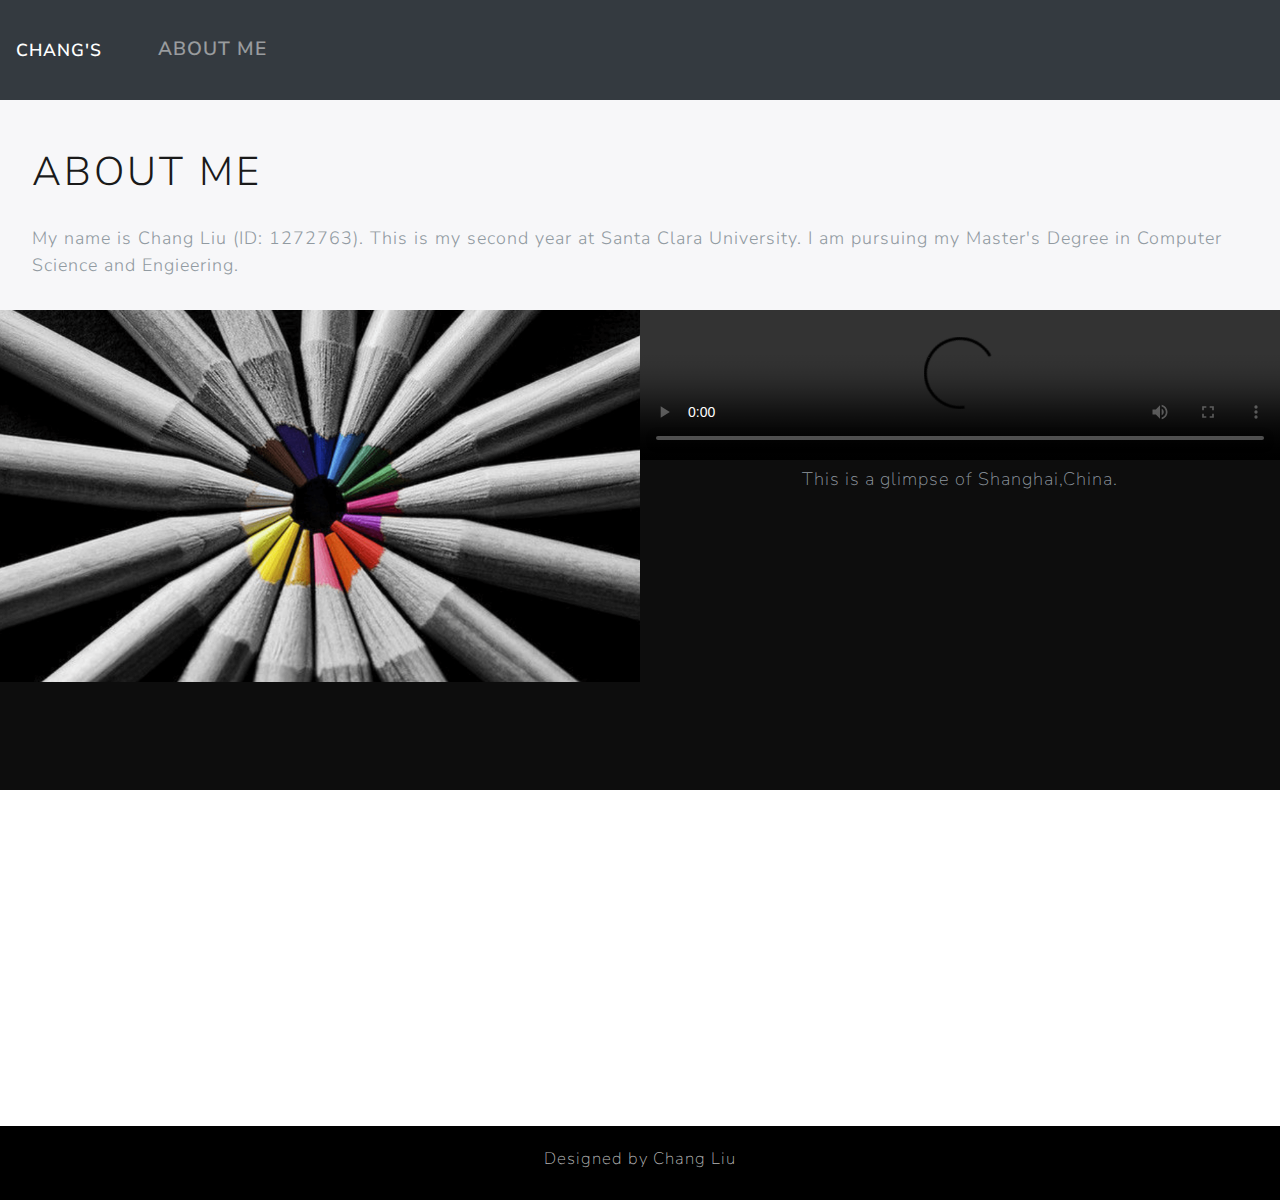
==== index.html @ 3c4b0026 "1.0" ====
<!DOCTYPE html>
<html lang="en">
<head>
	<meta charset="UTF-8">
	<title>Chang's</title>
	<link rel=stylesheet href="bootstrap.css" type="text/css">
	<link rel=stylesheet href="style.css" type="text/css">
</head>
<body>
<nav class="navbar navbar-expand-lg navbar-dark bg-dark">
	<a class="navbar-brand" href="#">Chang's</a>
	<button class="navbar-toggler" type="button" data-toggle="collapse" data-target="#navbarColor02"
					aria-controls="navbarColor02" aria-expanded="false" aria-label="Toggle navigation" style="">
		<span class="navbar-toggler-icon"></span>
	</button>

	<div class="collapse navbar-collapse" id="navbarColor02">
		<ul class="navbar-nav mr-auto">
			<li class="nav-item">
				<a class="nav-link" href="#">About Me</a>
			</li>
		</ul>
	</div>
</nav>

<section>
	<div class="jumbotron">
		<h1 class="display-4">About Me</h1><br>
		<p class="lead">My name is Chang Liu (ID: 1272763). This is my second year at Santa Clara University.
			I am pursuing my Master's Degree in Computer Science and Engieering.
		</p>
	</div>
</section>

<section class="sec-media">
	<div class="contain-2">
		<img src="src/img.png" alt="low-poly">
	</div>

	<div class="contain-2">
		<video controls="controls" autoplay="autoplay">
			<source src="src/Shanghai.mp4"
							type="video/mp4">
			Your browser does not support HTML5 video.
		</video>
		<p class="video-des">This is a glimpse of Shanghai,China.</p>
	</div>
</section>

<footer>
	<p>Designed by Chang Liu</p>
</footer>

</body>
</html>
---- style.css ----
* {
  margin: 0;
  padding: 0;
  box-sizing: border-box;
}

/* ------- content img video ------- */

.sec-media {
  background-color: #0d0d0d;
  height: 480px;
}

.contain-2 {
  float: left;
  width: 50%;
}

img {
  width: 100%;
  height: auto;
}

video {
  width: 100%;

}

.video-des {
  font-size: 130%;
  font-weight: 100;
  margin-top: 0;
  text-align: center;
  margin-bottom: 0;

}

/* ------- footer ------- */

footer {
  width: 100%;
  height: 74px;
  position: absolute;
  bottom: -300px;
  background-color: #000000;
}

footer p {
  color: #b6b6b6;
  font-size: 120%;
  text-align: center;
  padding-top: 20px;
}
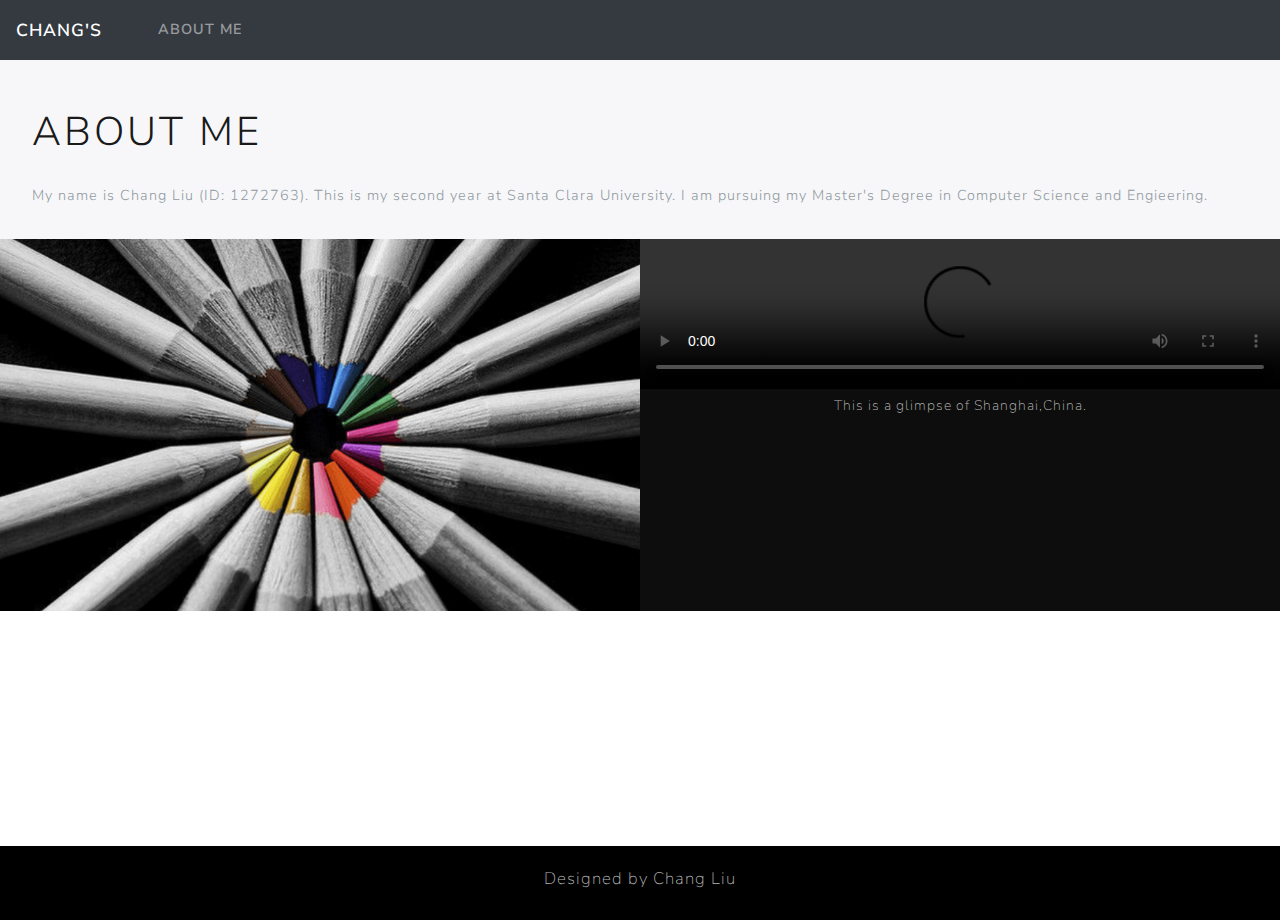
==== commit 6f26b3fc: "1.1" ====
--- a/index.html
+++ b/index.html
@@ -8,7 +8,7 @@
 </head>
 <body>
 <nav class="navbar navbar-expand-lg navbar-dark bg-dark">
-	<a class="navbar-brand" href="#">Chang's</a>
+	<a class="navbar-brand" href="">Chang's</a>
 	<button class="navbar-toggler" type="button" data-toggle="collapse" data-target="#navbarColor02"
 					aria-controls="navbarColor02" aria-expanded="false" aria-label="Toggle navigation" style="">
 		<span class="navbar-toggler-icon"></span>
@@ -45,6 +45,7 @@
 		</video>
 		<p class="video-des">This is a glimpse of Shanghai,China.</p>
 	</div>
+	<div class="clear"></div>
 </section>
 
 <footer>
--- a/style.css
+++ b/style.css
@@ -4,16 +4,21 @@
   box-sizing: border-box;
 }
 
+
+
 /* ------- content img video ------- */
-
 .sec-media {
+  height: auto;
   background-color: #0d0d0d;
-  height: 480px;
 }
 
 .contain-2 {
   float: left;
   width: 50%;
+}
+
+.clear {
+  clear: both;
 }
 
 img {
@@ -27,8 +32,7 @@
 }
 
 .video-des {
-  font-size: 130%;
-  font-weight: 100;
+  color: #b8b8b8;
   margin-top: 0;
   text-align: center;
   margin-bottom: 0;
@@ -41,7 +45,7 @@
   width: 100%;
   height: 74px;
   position: absolute;
-  bottom: -300px;
+  bottom: -20px;
   background-color: #000000;
 }
 
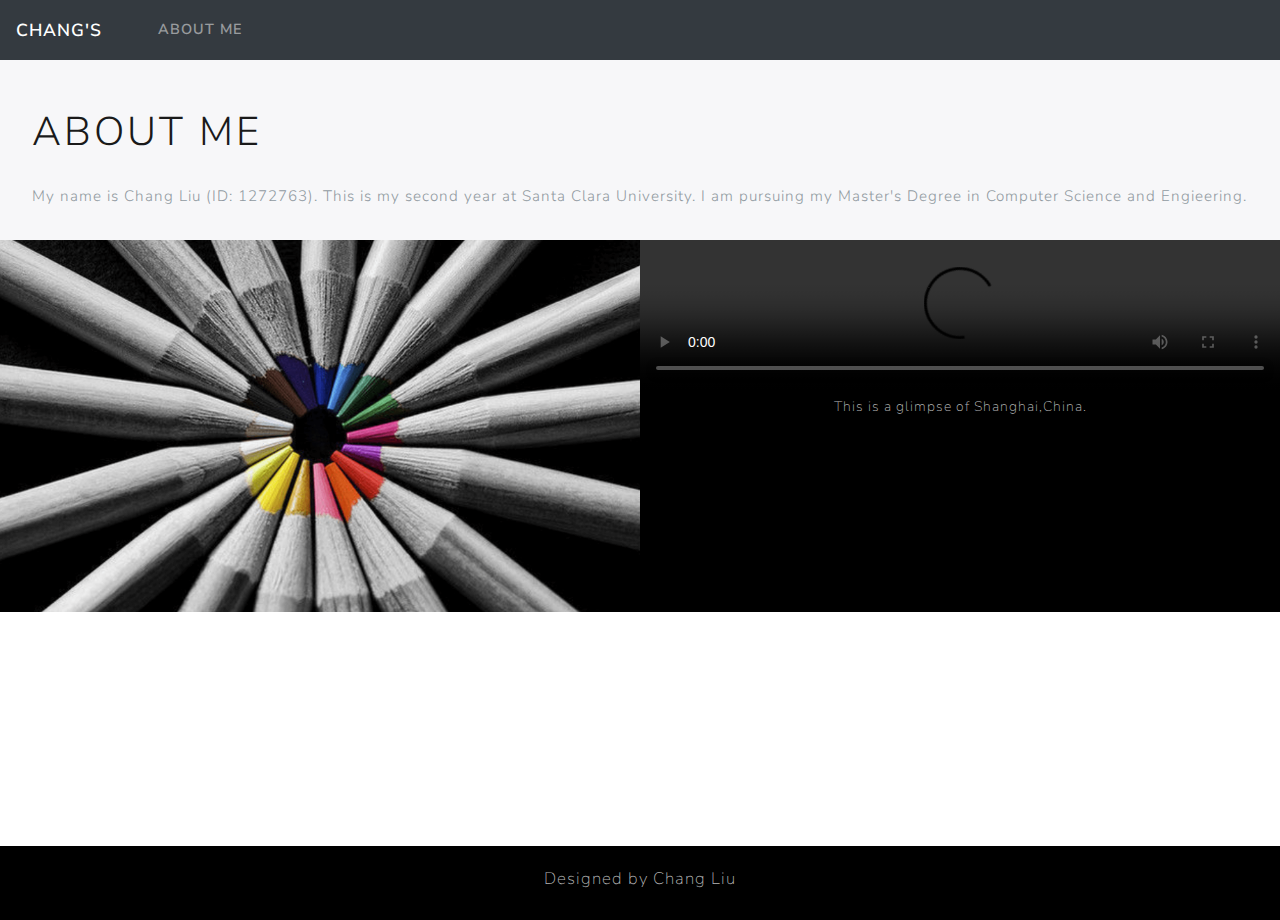
==== commit af424a58: "done" ====
--- a/index.html
+++ b/index.html
@@ -45,7 +45,6 @@
 		</video>
 		<p class="video-des">This is a glimpse of Shanghai,China.</p>
 	</div>
-	<div class="clear"></div>
 </section>
 
 <footer>
--- a/style.css
+++ b/style.css
@@ -8,8 +8,8 @@
 
 /* ------- content img video ------- */
 .sec-media {
-  height: auto;
-  background-color: #0d0d0d;
+  overflow: auto;
+  background-color: #000000;
 }
 
 .contain-2 {
@@ -17,9 +17,6 @@
   width: 50%;
 }
 
-.clear {
-  clear: both;
-}
 
 img {
   width: 100%;
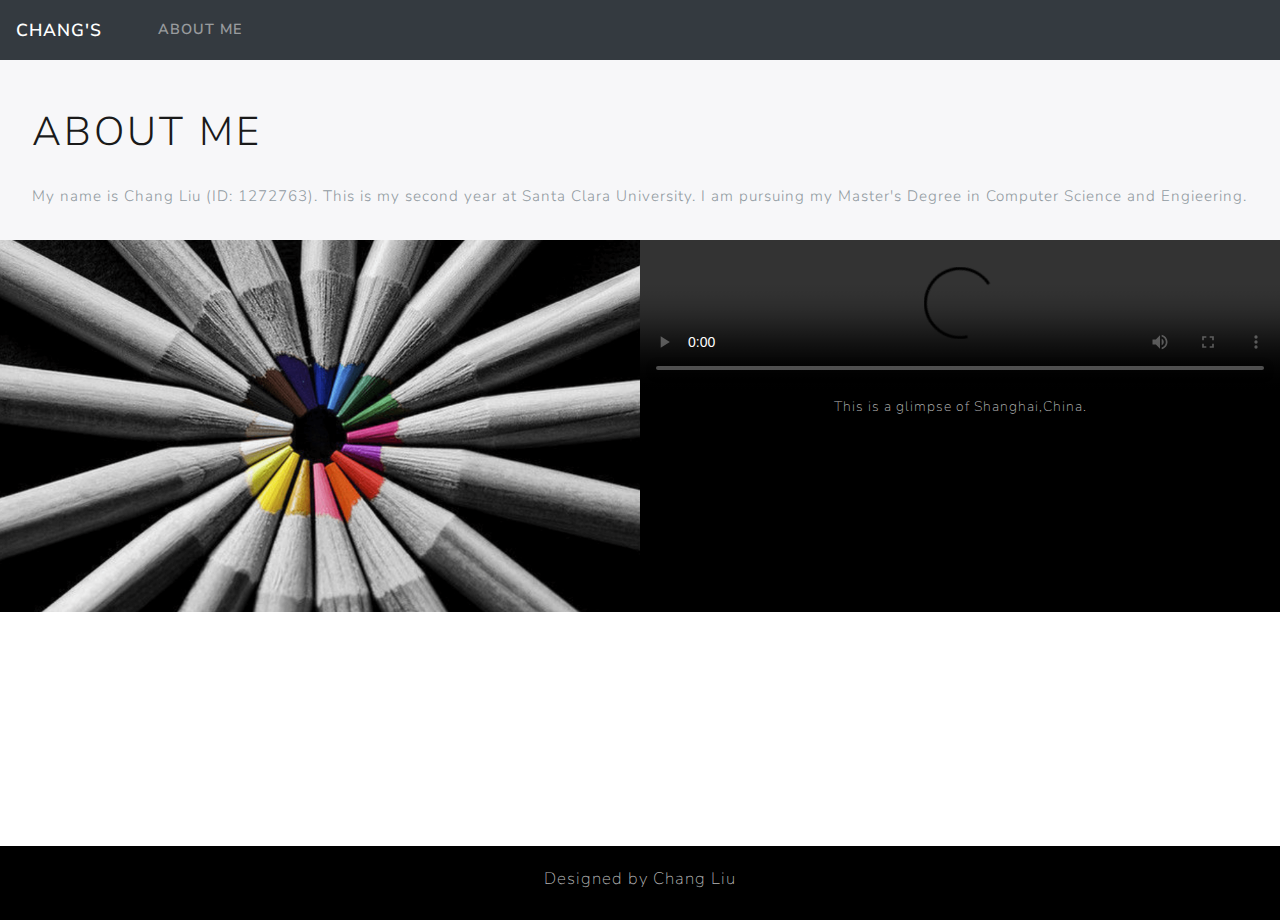
==== commit 76166009: "." ====
--- a/index.html
+++ b/index.html
@@ -51,5 +51,6 @@
 	<p>Designed by Chang Liu</p>
 </footer>
 
+
 </body>
 </html>